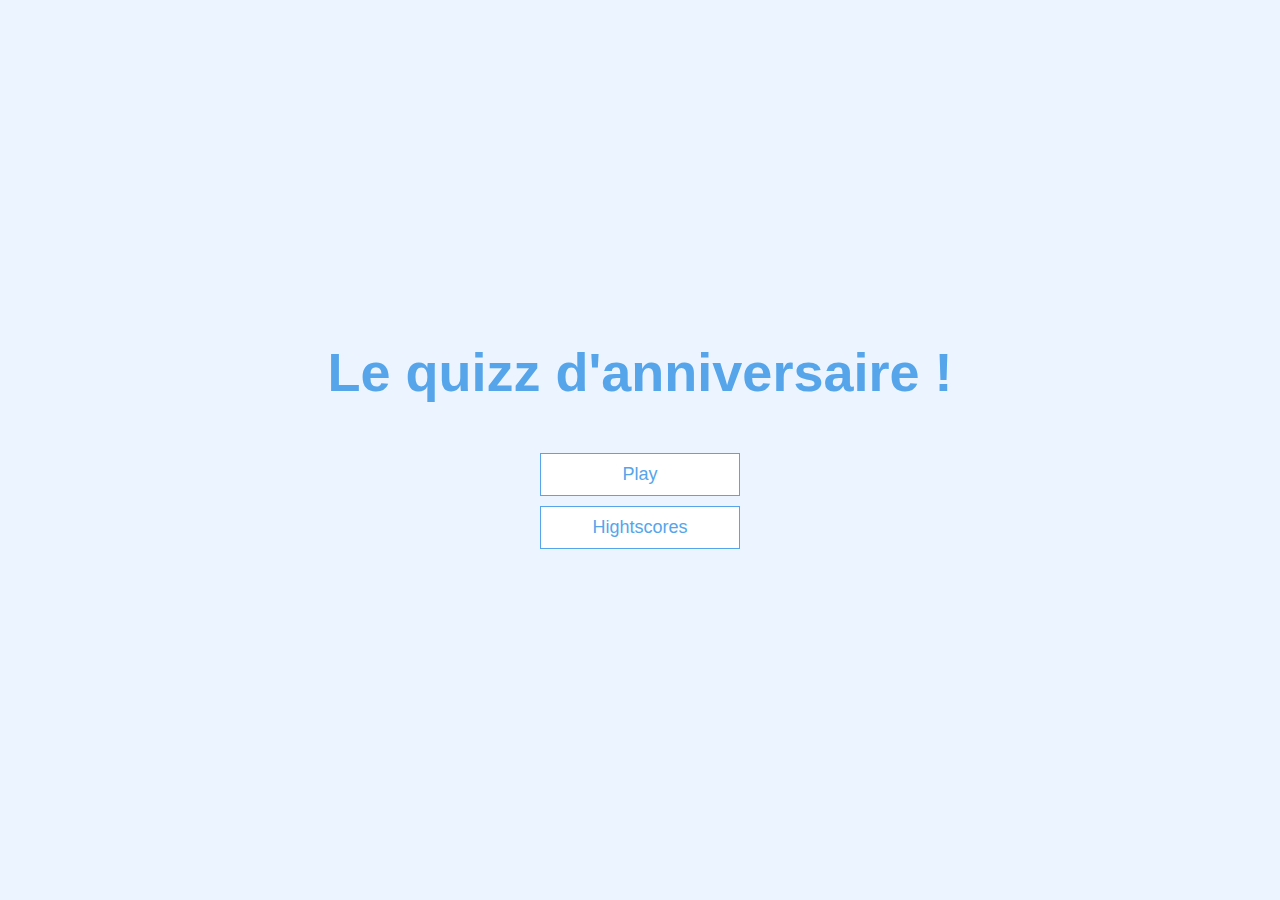
==== index.html @ 889986d0 "..." ====
<!DOCTYPE html>
<html lang="en">
<head>
    <meta charset="UTF-8">
    <meta name="viewport" content="width=device-width, initial-scale=1.0">
    <title>Quiz</title>
    <link rel="stylesheet" href="./app.css">
</head>
<body>
    <div class="container">
        <div id="home" class="flex-center flex-column">
            <h1>Le quizz d'anniversaire !</h1>
            <a href="/game.html" class="btn">Play</a>
            <a href="/highscores.html" class="btn">Hightscores</a>

        </div>
    </div>
</body>
</html>
---- app.css ----
:root {
    background-color: #ecf5ff;
    font-size: 62.5%;
}

* {
    box-sizing: border-box;
    font-family: Arial, Helvetica, sans-serif;
    margin: 0;
    padding: 0;
    color: #333;
}

h1,
h2,
h3,
h4 {
    margin-bottom: 1rem;
}

h1 {
    font-size: 5.4rem;
    color: #56a5eb;
    margin-bottom: 5rem;
}

h1>span {
    font-size: 2.4rem;
    font-weight: 500;
}

h2 {
    font-size: 4.2rem;
    margin-bottom: 4rem;
    font-weight: 700;
}

h3 {
    font-size: 2.8rem;
    font-weight: 500;
}

/* UTILITIES */

.container {
    width: 100vw;
    height: 100vh;
    display: flex;
    justify-content: center;
    align-items: center;
    max-width: 80rem;
    margin: 0 auto;
    padding: 2rem;
}

.container>* {
    width: 100%;
}

.flex-column {
    display: flex;
    flex-direction: column;
}

.flex-center {
    justify-content: center;
    align-items: center;
}

.justify-center {
    justify-content: center;
}

.text-center {
    text-align: center;
}

.hidden {
    display: none;
}

/* BUTTONS */
.btn {
    font-size: 1.8rem;
    padding: 1rem 0;
    width: 20rem;
    text-align: center;
    border: 0.1rem solid #56a5eb;
    margin-bottom: 1rem;
    text-decoration: none;
    color: #56a5eb;
    background-color: white;
}

.btn:hover {
    cursor: pointer;
    box-shadow: 0 0.4rem 1.4rem 0 rgba(86, 185, 235, 0.5);
    transform: translateY(-0.1rem);
    transition: transform 150ms;
}

.btn[disabled]:hover {
    cursor: not-allowed;
    box-shadow: none;
    transform: none;
}


/* FORMS */

form {
    width: 100%;
    display: flex;
    flex-direction: column;
    align-items: center;
    margin-bottom: 1.5rem;
}

input {
    margin-bottom: 1rem;
    width: 20rem;
    padding: 1.5rem;
    font-size: 1.8rem;
    border: none;
    box-shadow: 0 0.1rem 1.4rem 0 rgba(86, 185, 235, 0.5);
}

input::placeholder {
    color: #aaa;
}
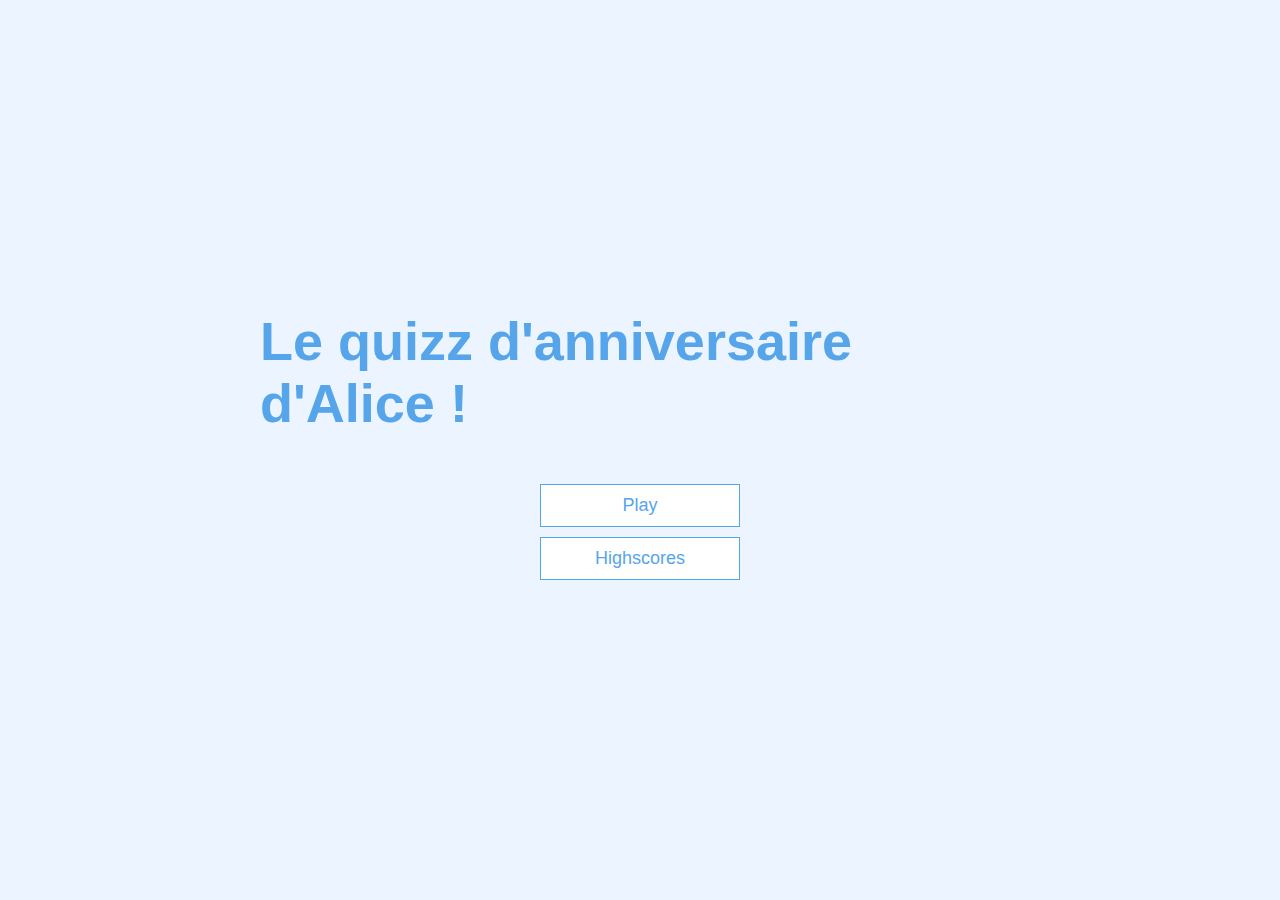
==== commit a25383a7: "presque fini" ====
--- a/index.html
+++ b/index.html
@@ -9,10 +9,9 @@
 <body>
     <div class="container">
         <div id="home" class="flex-center flex-column">
-            <h1>Le quizz d'anniversaire !</h1>
-            <a href="/game.html" class="btn">Play</a>
-            <a href="/highscores.html" class="btn">Hightscores</a>
-
+            <h1>Le quizz d'anniversaire d'Alice !</h1>
+            <a href="game.html" class="btn">Play</a>
+            <a href="highscores.html" class="btn">Highscores</a>
         </div>
     </div>
 </body>
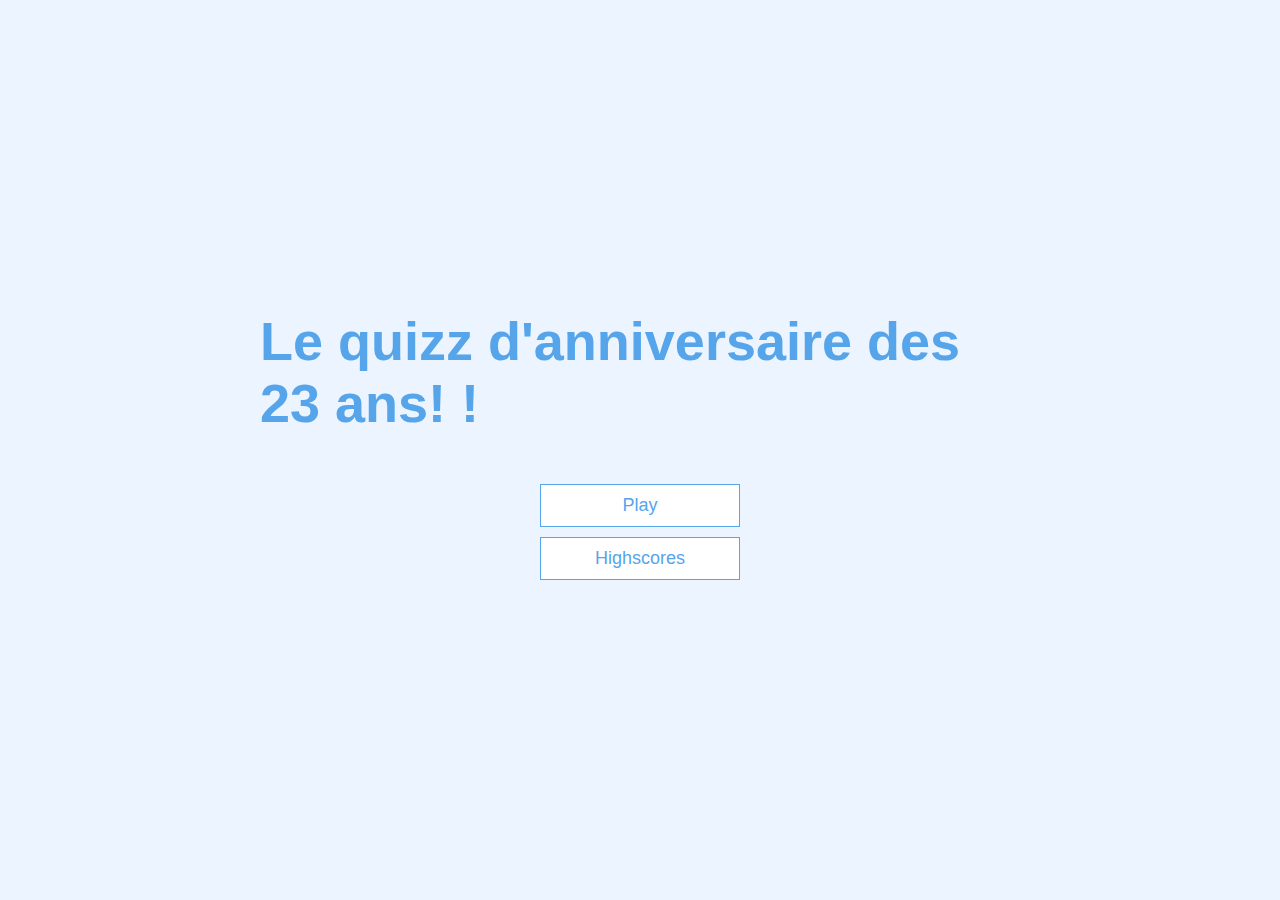
==== commit 6d30708a: "haha" ====
--- a/index.html
+++ b/index.html
@@ -9,7 +9,7 @@
 <body>
     <div class="container">
         <div id="home" class="flex-center flex-column">
-            <h1>Le quizz d'anniversaire d'Alice !</h1>
+            <h1>Le quizz d'anniversaire des 23 ans! !</h1>
             <a href="game.html" class="btn">Play</a>
             <a href="highscores.html" class="btn">Highscores</a>
         </div>
